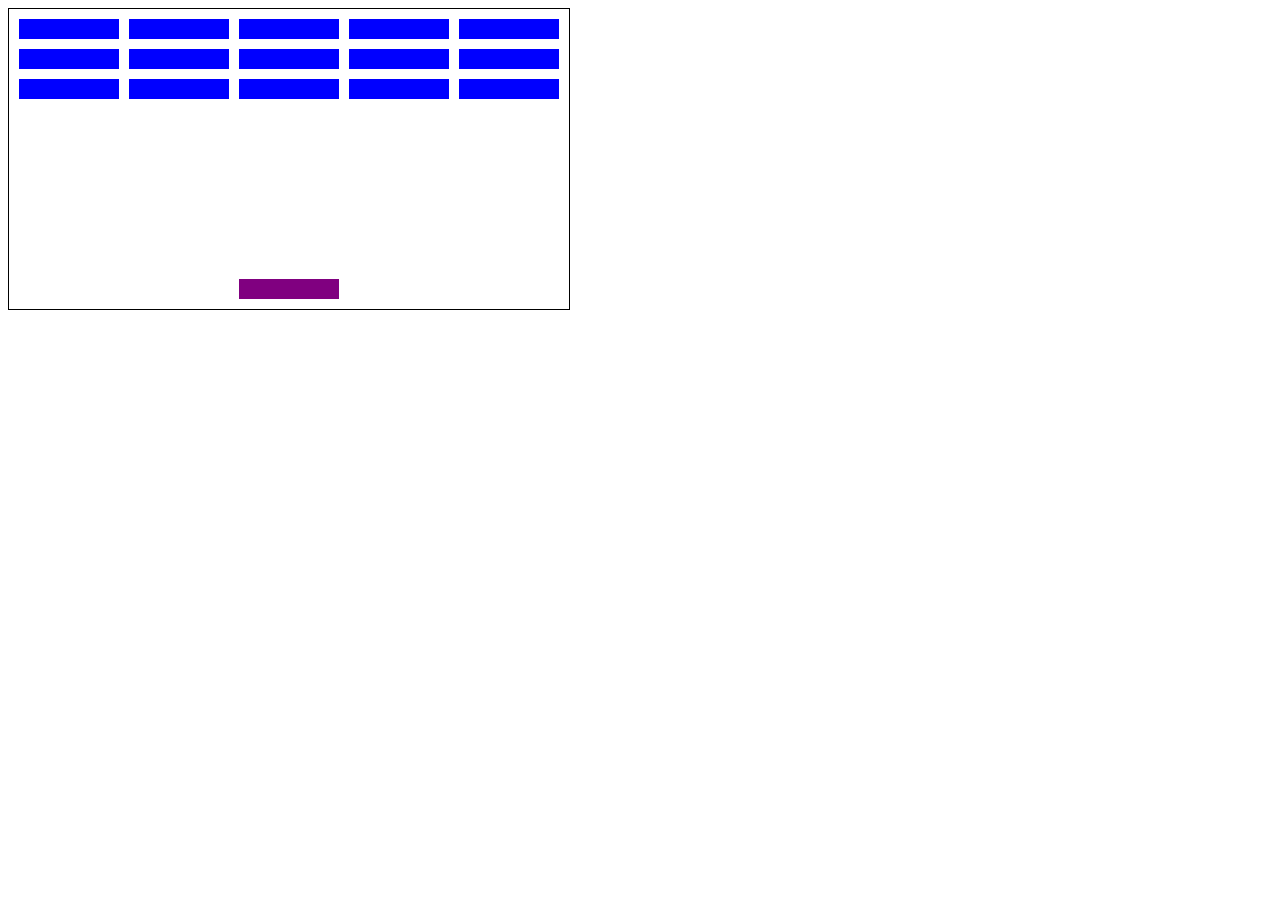
==== Breakout/index.html @ 09cfec50 "new breakout game" ====
<!-- basic html structure -->
<html>
<head>
    <title>Breakout</title>
    <link rel="stylesheet" type="text/css" href="style.css">
</head>
<body>
    <div class="grid"></div>
    <script src="script.js"></script>
</body>
</html>
---- Breakout/style.css ----
.grid {
    position: absolute;
    width: 560px;
    height: 300px;
    border: solid black 1px;
}

.block{
    position:absolute;
    width:100px;
    height: 20px;
    background-color: blue;
}

.user{
    position:absolute;
    width:100px;
    height: 20px;
    background-color: purple;
}
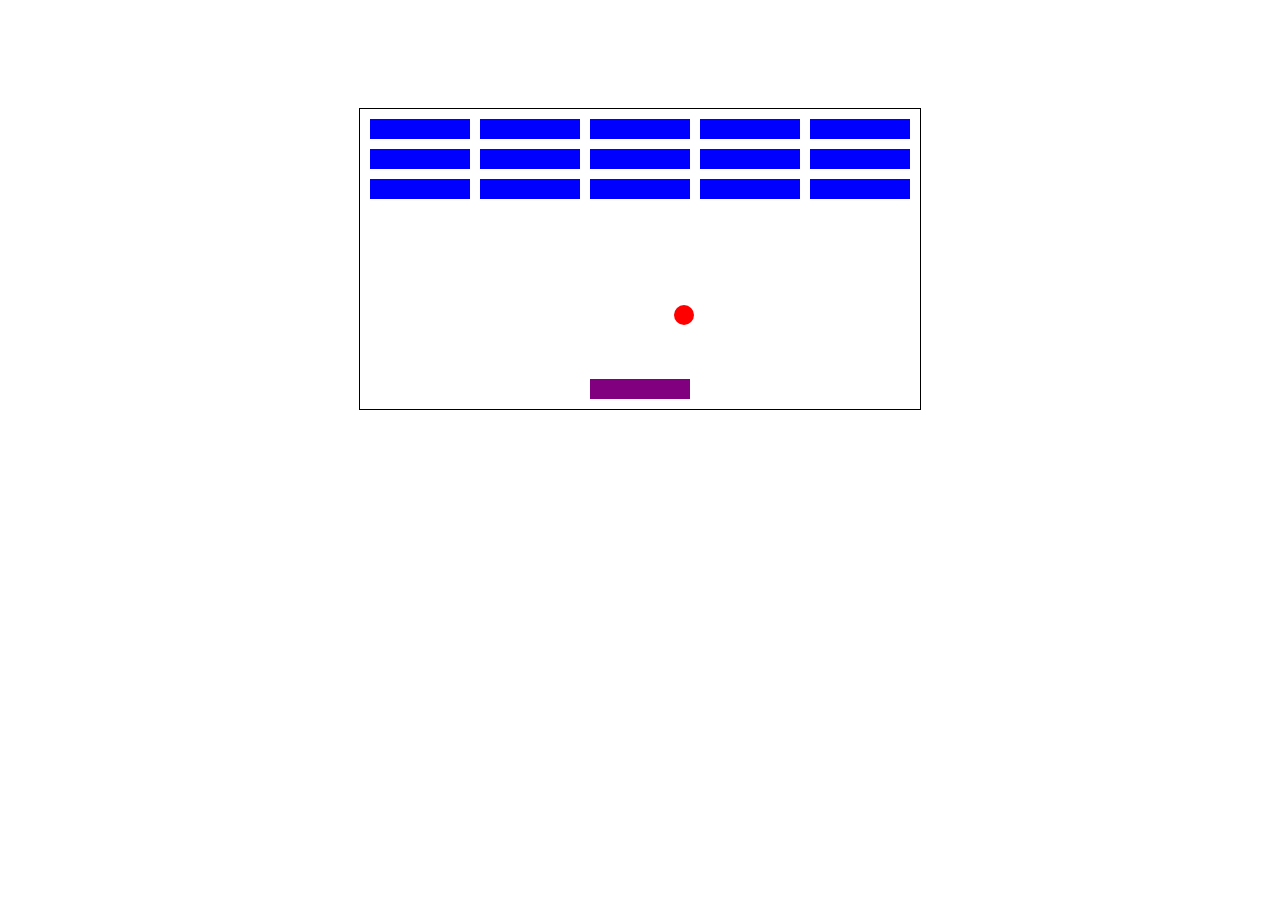
==== commit cfcc10ee: "Added a little bit to the breakout game" ====
--- a/Breakout/index.html
+++ b/Breakout/index.html
@@ -5,7 +5,9 @@
     <link rel="stylesheet" type="text/css" href="style.css">
 </head>
 <body>
-    <div class="grid"></div>
+    <div class="row">
+        <div class="grid"></div>
+    </div>
     <script src="script.js"></script>
 </body>
 </html>--- a/Breakout/style.css
+++ b/Breakout/style.css
@@ -1,3 +1,13 @@
+
+
+.row {
+    display: flex;
+    flex-flow: row wrap;
+    justify-content: center;
+    margin: auto;
+    padding-top: 100px;
+}
+
 .grid {
     position: absolute;
     width: 560px;
@@ -17,4 +27,12 @@
     width:100px;
     height: 20px;
     background-color: purple;
+}
+
+.ball {
+    position: absolute;
+    width: 20px;
+    height: 20px;
+    background-color: red;
+    border-radius: 10px;
 }